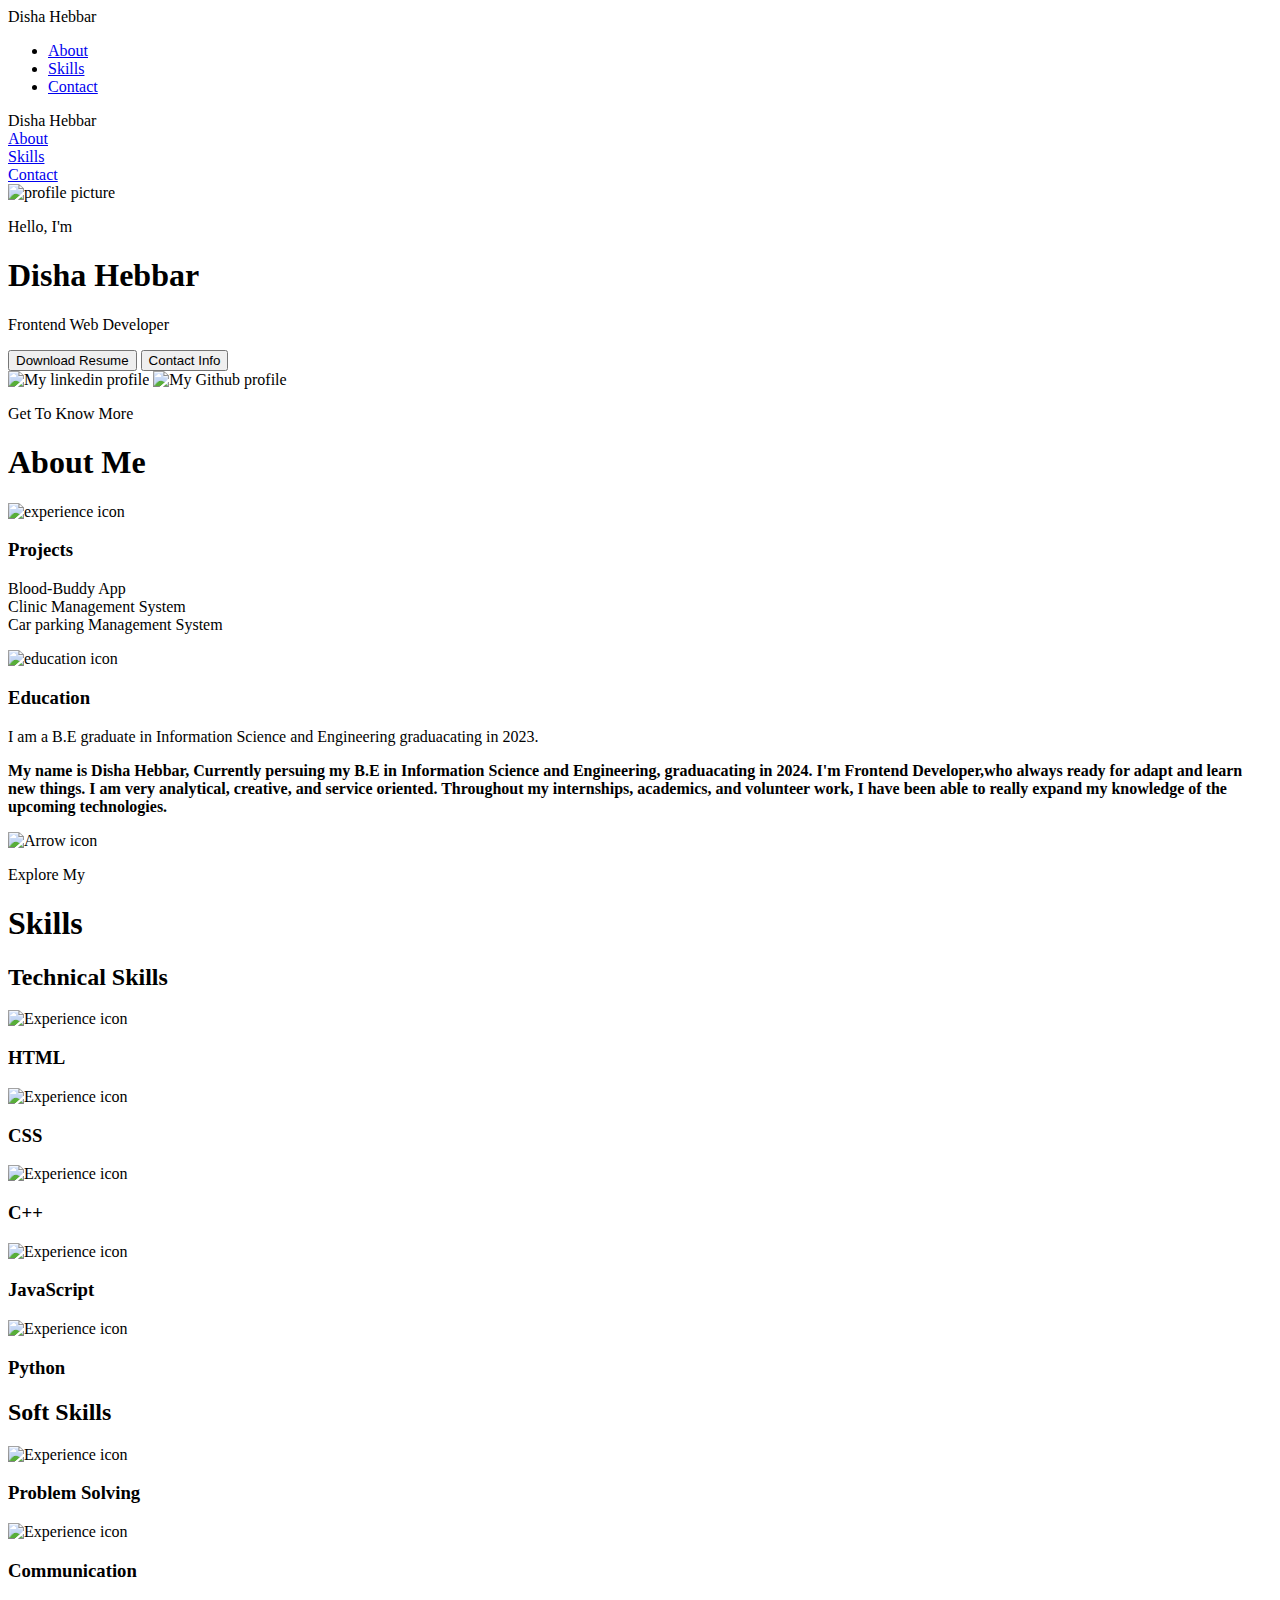
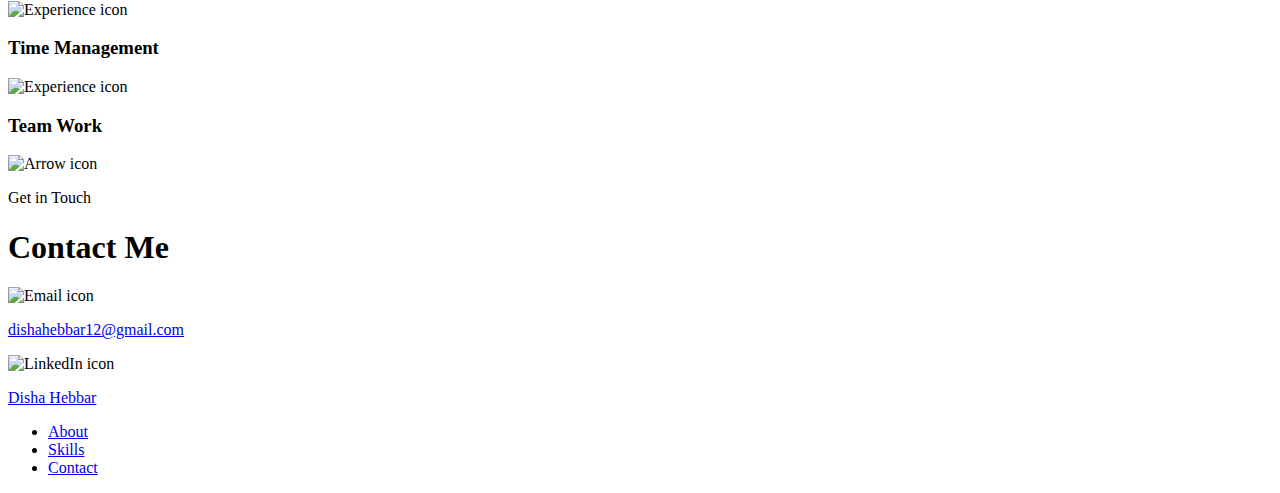
==== index.html @ c1e1cada "Add files via upload" ====
<!DOCTYPE html>
<html lang="en">
<head>
    <meta charset="UTF-8">
    <meta http-equiv="X-UA-Compatible" content="IE=edge">
    <meta name="viewport" content="width=device-width, initial-scale=1.0">
    <title>My Portfolio</title>
    <link rel="stylesheet" href="C:\Users\disha\OneDrive\Desktop\bharat intern\port\style.css">
    <link rel="stylesheet" href="C:\Users\disha\OneDrive\Desktop\bharat intern\port\mediaqueries.css">

</head>
<body>
    <nav id="desktop-nav">
        <div class="logo">Disha Hebbar</div>
        <div>
            <ul class="nav-links">
                <li><a href="#about">About</a></li>
                <li><a href="#experience">Skills</a></li>
                <li><a href="#contact">Contact</a></li>
            </ul>
        </div>
        </nav>
        <nav id="hamburger-nav">
        <div class="logo">Disha Hebbar</div>
        <div class="hamburger-menu">
            <div class="hamburger-icon" onclick="toggleMenu()">
            <span></span>
            <span></span>
            <span></span>
        </div>
        <div class="menu-links">
            <li><a href="#about" onclick="toggleMenu()">About</a></li>
                <li><a href="#experience" onclick="toggleMenu()">Skills</a></li>
                <li><a href="#contact"onclick="toggleMenu()" >Contact</a></li>
        </div>
        </div>
    </nav>
    <section id="profile">
        <div class="section__pic-container">
            <img src="C:\Users\disha\OneDrive\Desktop\bharat intern\port\images\circles.jpg" alt="profile picture">
        </div>
        <div class="section__text">
            <p class="section__text__p1">Hello, I'm</p>
            <h1 class="title">Disha Hebbar</h1>
            <p class="section__text__p2">Frontend Web Developer</p>
            <div class="btn-container">
                <button class="btn btn-color-2" onclick="window.open('./disha.pdf')">
            Download Resume</button>
                <button class="btn btn-color-1" onclick="location.href='#contact'">
            Contact Info</button>
        </div>
        <div id="socials-container">
            <img src="C:\Users\disha\OneDrive\Desktop\bharat intern\port\images\linkedin.png" alt="My linkedin profile" class="icon" onclick="location.href='https://www.linkedin.com/in/disha-hebbar-01158926a/'">
            <img src="C:\Users\disha\OneDrive\Desktop\bharat intern\port\images\github.png" alt="My Github profile" class="icon" onclick="location.href='https://github.com/Disha-Hebbar'">
        </div>
    </section>
    <section id="about">
        <p class="section__text__p1">Get To Know More</p>
        <h1 class="title"> About Me</h1>
        <div class="section-container">
            <div class="about-details-containers">
                <div class="about-containers">
                    <div class="details-container">
                        <img src="C:\Users\disha\OneDrive\Desktop\bharat intern\port\images\experience.png" alt="experience icon" class="icon">
                        <h3>Projects</h3>
                        <p>
                            <li>Blood-Buddy App</li>
                            <li>Clinic Management System</li>
                            <li>Car parking Management System</li>
                        </p>
                    </div>
                    <div class="details-container">
                        <img src="C:\Users\disha\OneDrive\Desktop\bharat intern\port\images\education.png" alt="education icon" class="icon">
                        <h3>Education</h3>
                        <p> I am a B.E graduate in <span>Information Science and Engineering </span>graduacating in 2023.</p>
                    </div>
                </div>
                <div class="text-container">
                    <p class= "lineheight"><strong> My name is Disha Hebbar, Currently persuing my B.E in Information Science and Engineering, graduacating in 2024. I'm Frontend Developer,who always ready for adapt and learn new things. I am very analytical, creative, and service oriented. Throughout my internships, academics, and volunteer work, I have been able to really expand my knowledge of the upcoming technologies. </strong>    
                        </p>
                </div>
              </div>
            </div>
<img src="C:\Users\disha\OneDrive\Desktop\bharat intern\port\images\arrow.png" alt="Arrow icon" class="icon arrow" onclick="location.href='#experience'">
    </section>
    <section id="experience">
        <p class="section__text__p1">Explore My</p>
        <h1 class="title">Skills</h1>
        <div class="experience-details-container">
          <div class="about-containers">
            <div class="details-container">
              <h2 class="experience-sub-title">Technical Skills</h2>
              <div class="article-container">
                <article>
                  <img
                    src="C:\Users\disha\OneDrive\Desktop\bharat intern\port\images\checkmark.png"
                    alt="Experience icon"
                    class="icon"
                  />
                  <div>
                    <h3>HTML</h3>
                  </div>
                </article>
                <article>
                  <img
                    src="C:\Users\disha\OneDrive\Desktop\bharat intern\port\images\checkmark.png"
                    alt="Experience icon"
                    class="icon"
                  />
                  <div>
                    <h3>CSS</h3>
                  </div>
                </article>
                <article>
                  <img
                    src="C:\Users\disha\OneDrive\Desktop\bharat intern\port\images\checkmark.png"
                    alt="Experience icon"
                    class="icon"
                  />
                  <div>
                    <h3>C++</h3>
                  </div>
                </article>
                <article>
                  <img
                    src="C:\Users\disha\OneDrive\Desktop\bharat intern\port\images\checkmark.png"
                    alt="Experience icon"
                    class="icon"
                  />
                  <div>
                    <h3>JavaScript</h3>
                  </div>
                </article>
                <article>
                  <img
                    src="C:\Users\disha\OneDrive\Desktop\bharat intern\port\images\checkmark.png"
                    alt="Experience icon"
                    class="icon"
                  />
                  <div>
                    <h3>Python</h3>
                  </div>
                </article>
              </div>
            </div>
            <div class="details-container">
              <h2 class="experience-sub-title">Soft Skills</h2>
              <div class="article-container">
                <article>
                  <img
                    src="C:\Users\disha\OneDrive\Desktop\bharat intern\port\images\checkmark.png"
                    alt="Experience icon"
                    class="icon"
                  />
                  <div>
                    <h3>Problem Solving </h3>
                  </div>
                </article>
                <article>
                  <img
                    src="C:\Users\disha\OneDrive\Desktop\bharat intern\port\images\checkmark.png"
                    alt="Experience icon"
                    class="icon"
                  />
                  <div>
                    <h3>Communication</h3>
                  </div>
                </article>
                <article>
                  <img
                    src="C:\Users\disha\OneDrive\Desktop\bharat intern\port\images\checkmark.png"
                    alt="Experience icon"
                    class="icon"
                  />
                  <div>
                    <h3>Time Management</h3>
                  </div>
                </article>
                <article>
                  <img
                    src="C:\Users\disha\OneDrive\Desktop\bharat intern\port\images\checkmark.png"
                    alt="Experience icon"
                    class="icon"
                  />
                  <div>
                    <h3>Team Work</h3>
                  </div>
                </article>
              </div>
            </div>
          </div>
        </div>
        <img src="C:\Users\disha\OneDrive\Desktop\bharat intern\port\images\arrow.png" alt="Arrow icon" class="icon arrow" onclick="location.href='#contact'"/>
      </section>
    <section id="contact">
        <p class="section__text__p1">Get in Touch</p>
        <h1 class="title">Contact Me</h1>
        <div class="contact-info-upper-container">
          <div class="contact-info-container">
            <img
              src="C:\Users\disha\OneDrive\Desktop\bharat intern\port\images\email.png"
              alt="Email icon"
              class="icon contact-icon email-icon"
            />
            <p><a href="mailto:dishahebbar12@gmail.com">dishahebbar12@gmail.com</a></p>
          </div>
          <div class="contact-info-container">
            <img
              src="C:\Users\disha\OneDrive\Desktop\bharat intern\port\images\linkedin.png"
              alt="LinkedIn icon"
              class="icon contact-icon"
            />
            <p><a href="https://www.linkedin.com/in/disha-hebbar-01158926a/">Disha Hebbar</a></p>
          </div>
        </div>
      </section>
      <footer>
        <nav>
          <div class="nav-links-container">
            <ul class="nav-links">
              <li><a href="#about">About</a></li>
              <li><a href="#experience">Skills</a></li>
              <li><a href="#contact">Contact</a></li>
            </ul>
          </div>
        </nav>
      </footer>
      <script src="script.js"></script>
    </body>
  </html>
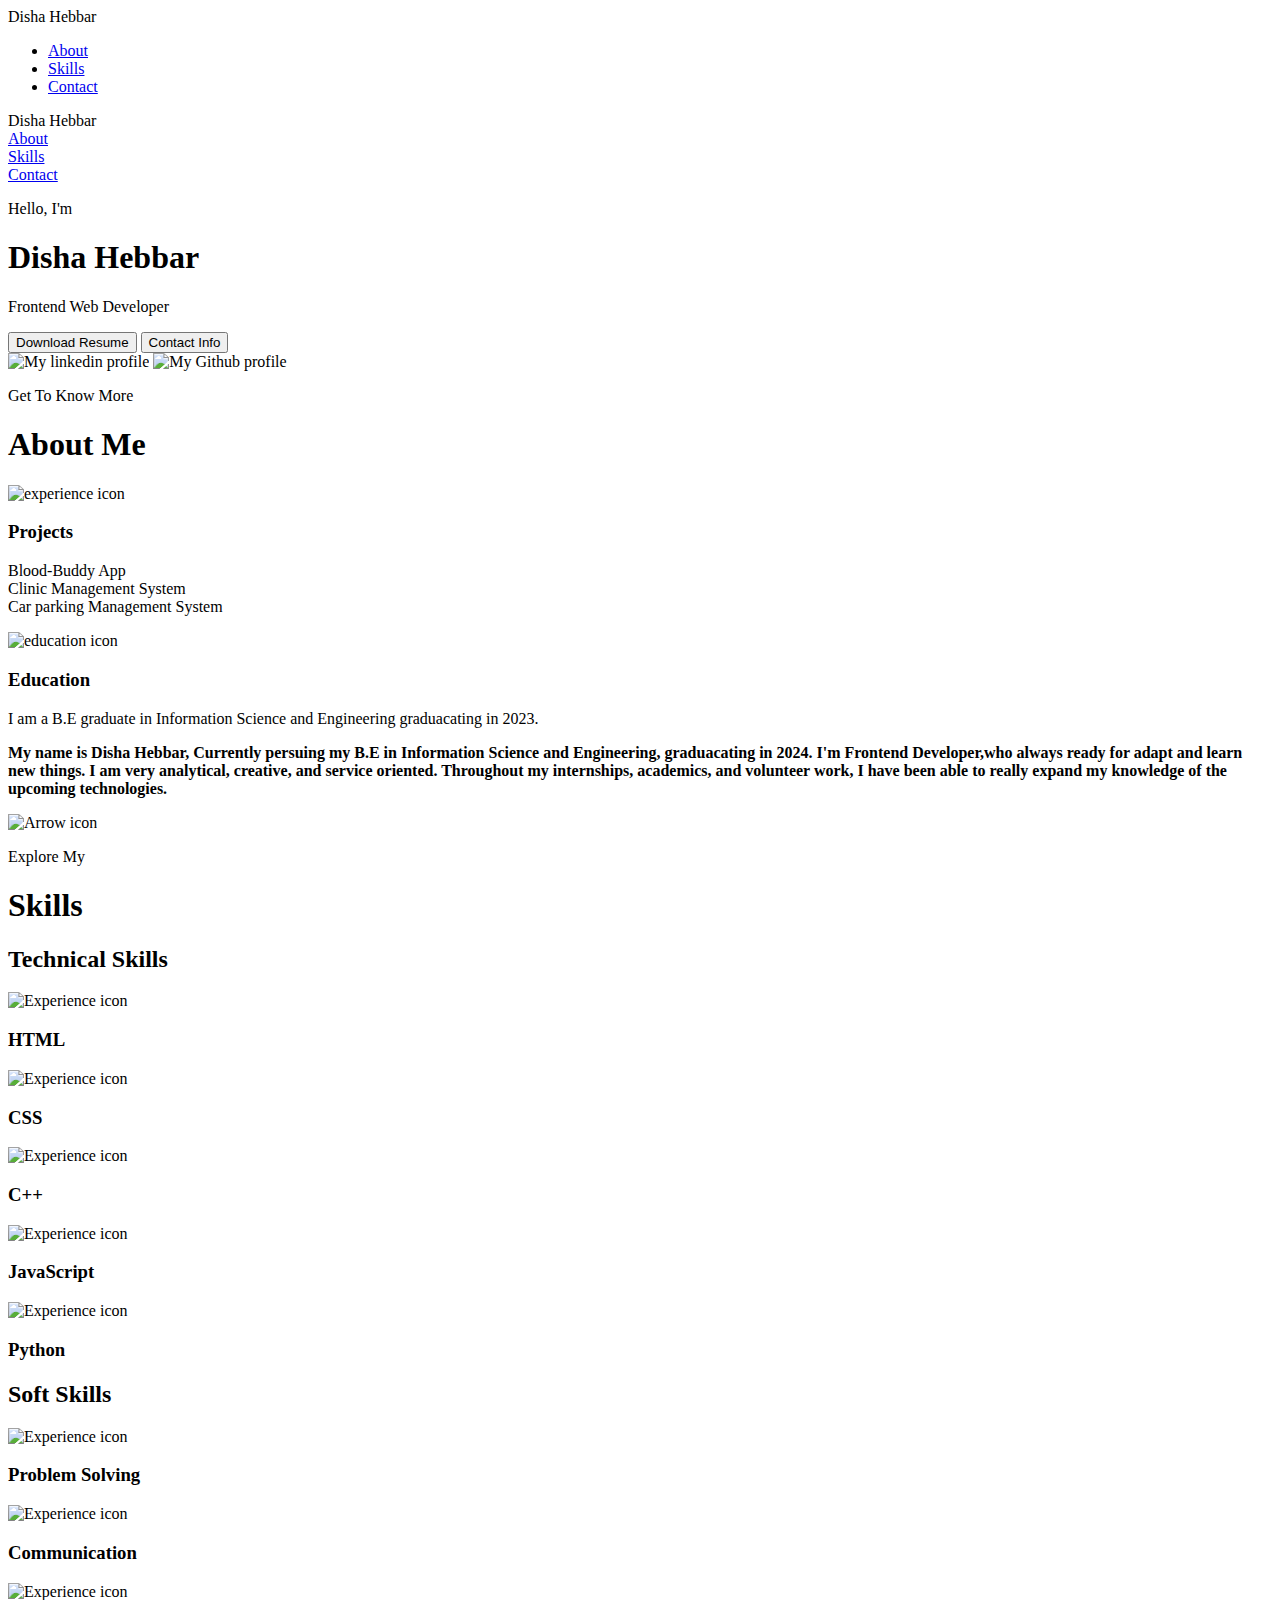
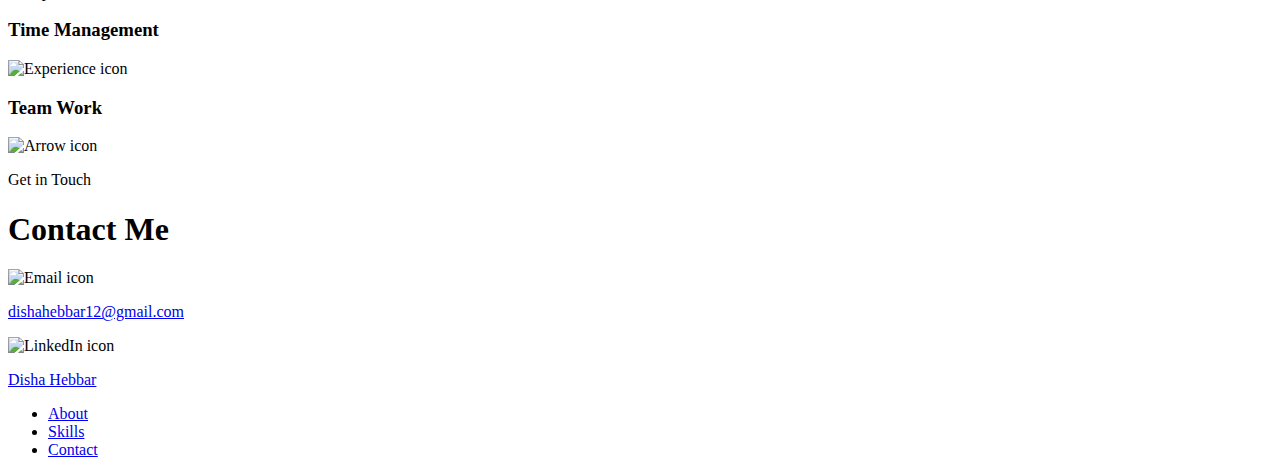
==== commit 9780e075: "Update index.html" ====
--- a/index.html
+++ b/index.html
@@ -36,9 +36,6 @@
         </div>
     </nav>
     <section id="profile">
-        <div class="section__pic-container">
-            <img src="C:\Users\disha\OneDrive\Desktop\bharat intern\port\images\circles.jpg" alt="profile picture">
-        </div>
         <div class="section__text">
             <p class="section__text__p1">Hello, I'm</p>
             <h1 class="title">Disha Hebbar</h1>
@@ -227,4 +224,4 @@
       </footer>
       <script src="script.js"></script>
     </body>
-  </html>+  </html>
